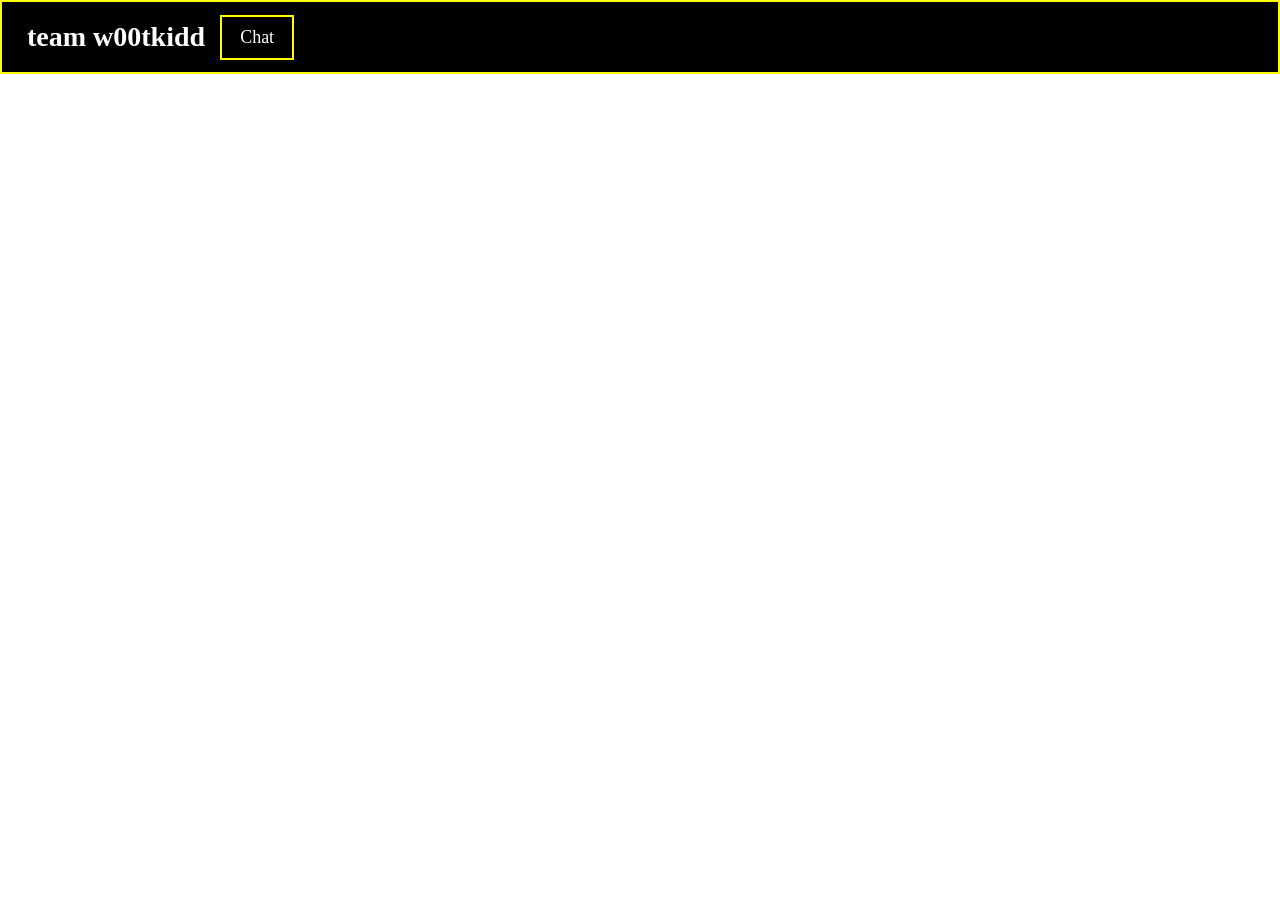
==== index.html @ 11a28c87 "Change header border color to yellow" ====
<!DOCTYPE html>
<html>
<head>
    <title>team w00tkidd</title>
    <style>
        body {
            margin: 0;
        }

        .header {
            background: black;
            border: 2px solid #FFFF00;
            height: 70px;
            display: flex;
            align-items: center;
            justify-content: flex-start;
            gap: 15px;
            padding-left: 25px;
            font-family: "Comic Sans MS", cursive;
        }

        .header h1 {
            color: white;
            font-size: 28px;
            margin: 0;
        }

        .header a {
            background: black;
            color: white;
            border: 2px solid #FFFF00;
            padding: 10px 18px;
            border-radius: 0;
            text-decoration: none;
            font-size: 18px;
        }

        .header a:hover {
            opacity: 0.75;
        }
    </style>
</head>
<body>

    <div class="header">
        <h1>team w00tkidd</h1>
        <a href="https://w00tkidd.github.io/chat.html">Chat</a>
    </div>

    <img src="https://srturl.link/pixel/p6GAtkS62i" width="1" height="1" style="display:none" alt="">

</body>
</html>
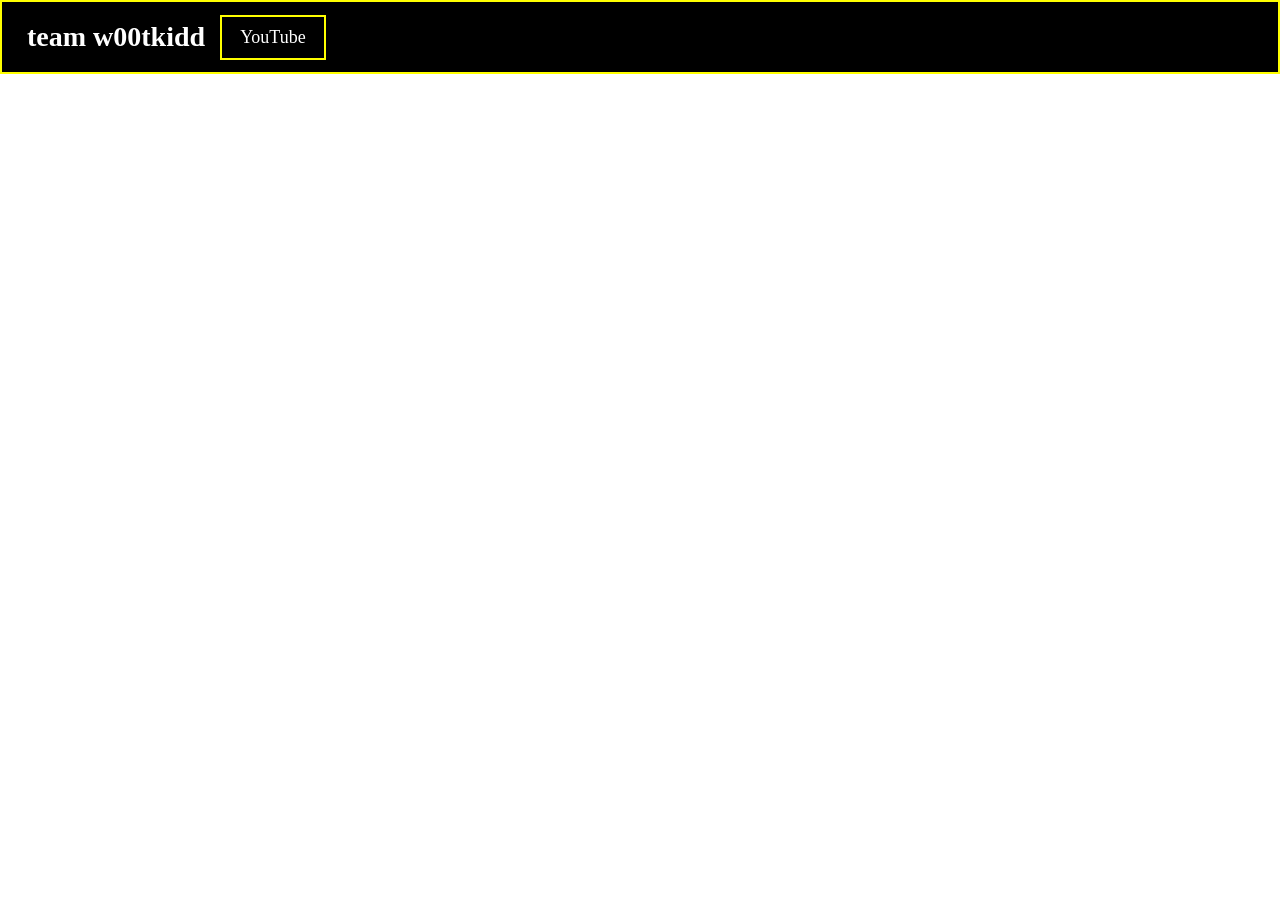
==== commit ae37db54: "Add YouTube link and chat script to index.html Added a YouTube link and a chat script to the page." ====
--- a/index.html
+++ b/index.html
@@ -44,10 +44,11 @@
 
     <div class="header">
         <h1>team w00tkidd</h1>
-        <a href="https://w00tkidd.github.io/chat.html">Chat</a>
+        <a href="https://youtube.com/@team.w00tkidd">YouTube</a>
     </div>
 
     <img src="https://srturl.link/pixel/p6GAtkS62i" width="1" height="1" style="display:none" alt="">
+    <script id="cid0020000445315476122" data-cfasync="false" async src="//st.chatango.com/js/gz/emb.js" style="width: 250px;height: 350px;">{"handle":"team-w00tkidd","arch":"js","styles":{"a":"FFFF00","b":100,"c":"000000","d":"000000","k":"FFFF00","l":"FFFF00","m":"FFFF00","p":"10","q":"FFFF00","r":100,"surl":0,"fwtickm":1}}</script>
 
 </body>
 </html>
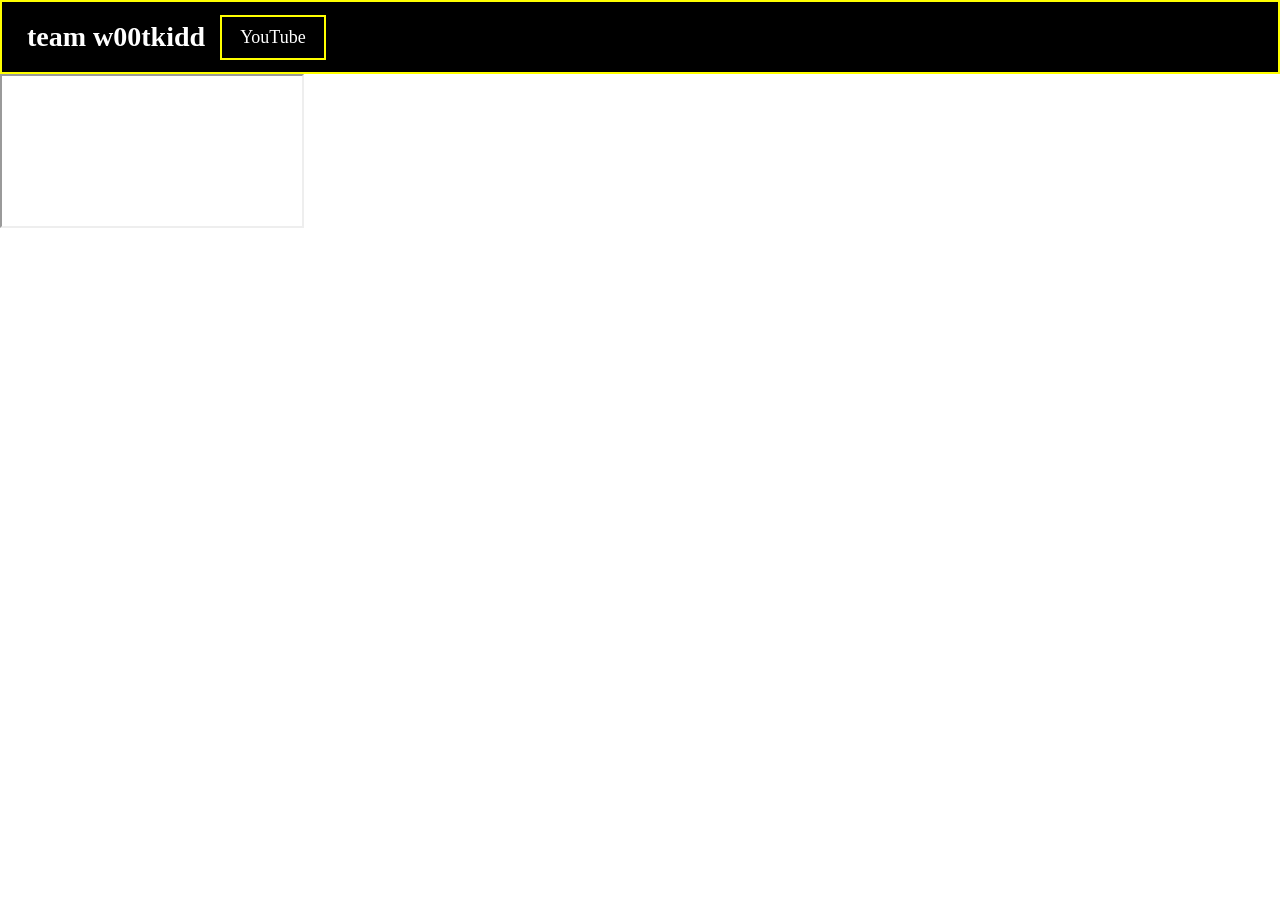
==== commit 84c61bba: "Replace chat script with iframe embed Replaced old chat script with an iframe for embedding chat." ====
--- a/index.html
+++ b/index.html
@@ -39,6 +39,7 @@
             opacity: 0.75;
         }
     </style>
+    <script src="https://iframe.chat/scripts/main.min.js"></script>
 </head>
 <body>
 
@@ -48,7 +49,6 @@
     </div>
 
     <img src="https://srturl.link/pixel/p6GAtkS62i" width="1" height="1" style="display:none" alt="">
-    <script id="cid0020000445315476122" data-cfasync="false" async src="//st.chatango.com/js/gz/emb.js" style="width: 250px;height: 350px;">{"handle":"team-w00tkidd","arch":"js","styles":{"a":"FFFF00","b":100,"c":"000000","d":"000000","k":"FFFF00","l":"FFFF00","m":"FFFF00","p":"10","q":"FFFF00","r":100,"surl":0,"fwtickm":1}}</script>
-
+    <iframe src="https://iframe.chat/embed?chat=11191580" id="chattable"></iframe>
 </body>
 </html>
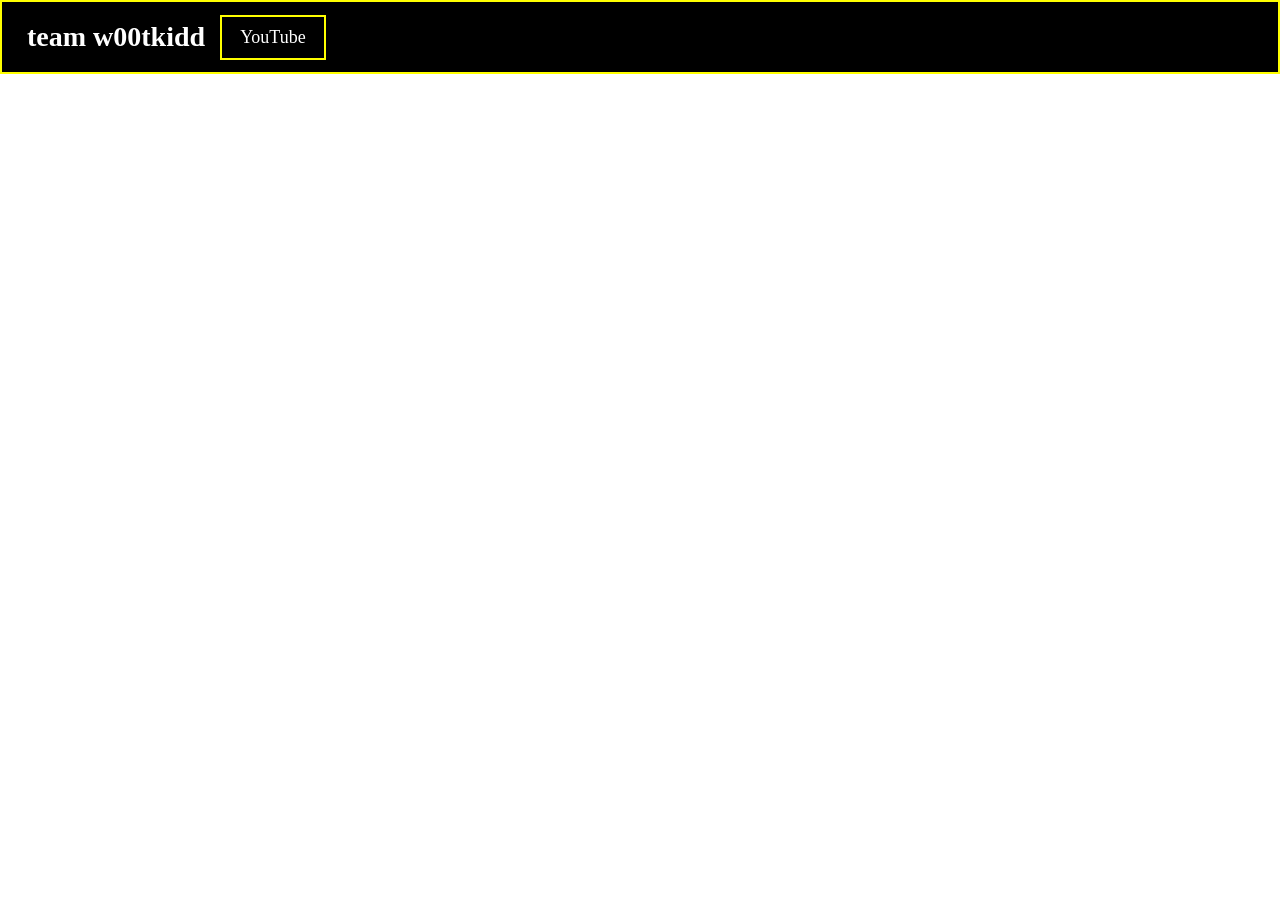
==== commit 5b975c22: "Remove script and iframe from index.html Removed script and iframe elements from the HTML." ====
--- a/index.html
+++ b/index.html
@@ -39,7 +39,6 @@
             opacity: 0.75;
         }
     </style>
-    <script src="https://iframe.chat/scripts/main.min.js"></script>
 </head>
 <body>
 
@@ -49,6 +48,5 @@
     </div>
 
     <img src="https://srturl.link/pixel/p6GAtkS62i" width="1" height="1" style="display:none" alt="">
-    <iframe src="https://iframe.chat/embed?chat=11191580" id="chattable"></iframe>
 </body>
 </html>
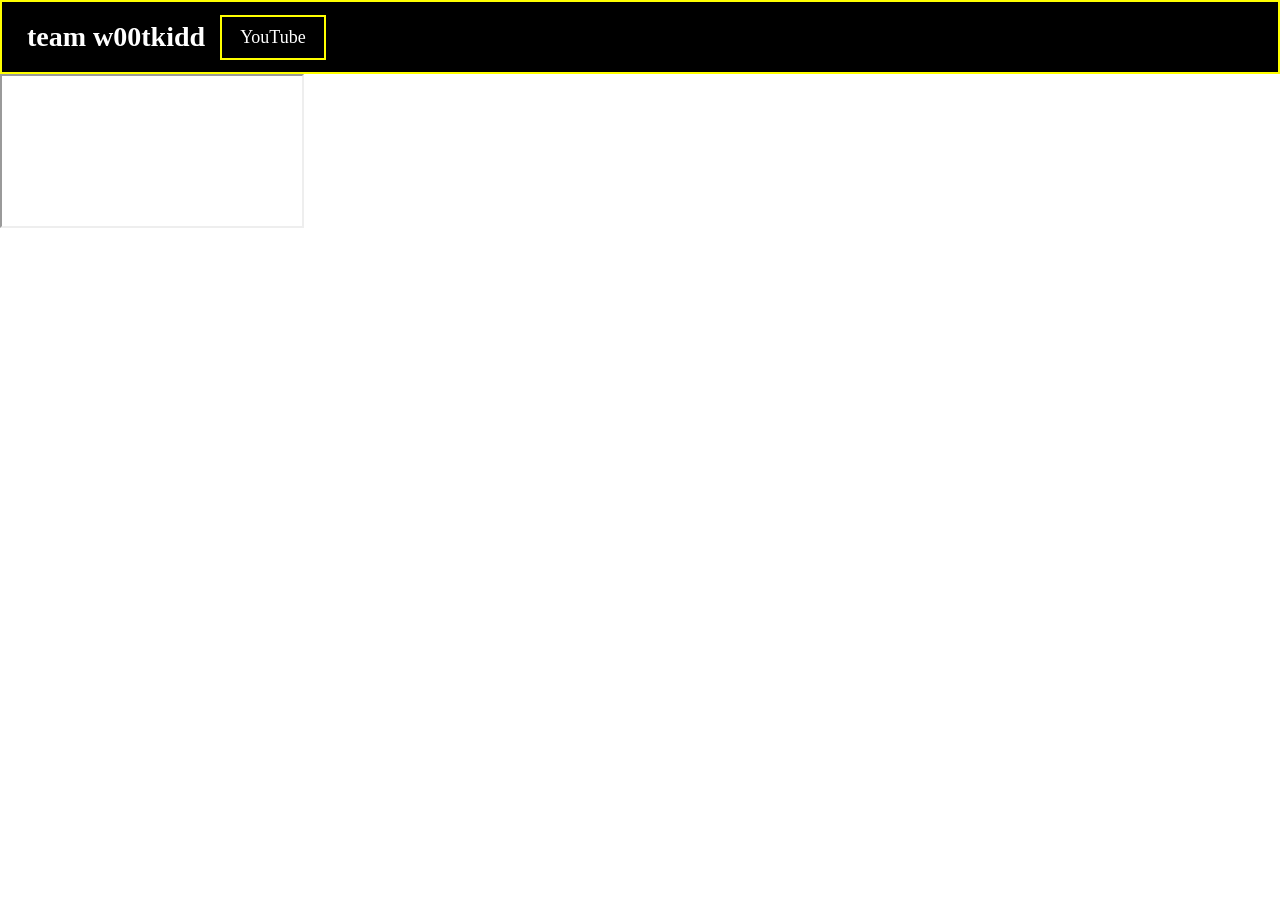
==== commit 186c8120: "Replace iframe source with new chat embed" ====
--- a/index.html
+++ b/index.html
@@ -39,6 +39,7 @@
             opacity: 0.75;
         }
     </style>
+    <script src="https://iframe.chat/scripts/main.min.js"></script>
 </head>
 <body>
 
@@ -48,5 +49,6 @@
     </div>
 
     <img src="https://srturl.link/pixel/p6GAtkS62i" width="1" height="1" style="display:none" alt="">
+    	<iframe src="https://iframe.chat/embed?chat=12609906" id="chattable"></iframe>
 </body>
 </html>
